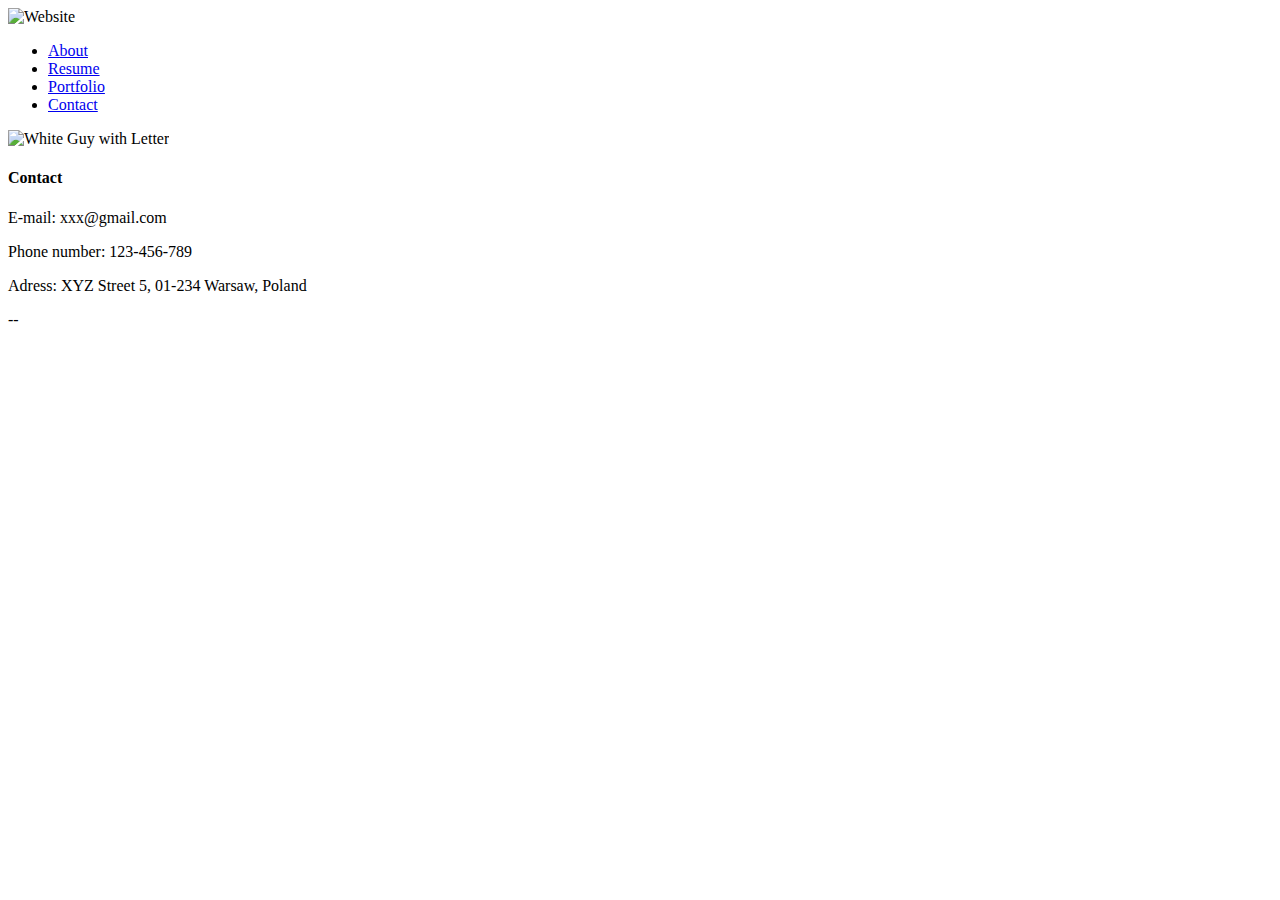
==== contact.html @ 0b5abcf1 "Create contact.html for my GitHub Pages" ====
<!DOCTYPE html>
<html>
<head>
	<link href="stylesheet.css" type="text/css" rel="stylesheet"/>
	<title>My Website</title>
</head>

<body>
	<div class="wrapper">
		<div class="header"><img style="width: 400px; height: 200px;" src="http://www.i4uinc.com/images/Buttons/website.png" alt="Website"/></div>
		<div class="line"></div>
			<div class="links">
				<div class="nav">
					<ul>
						<li><a href="index.html">About</a></li>
						<li><a href="resume.html">Resume</a></li>
						<li><a href="portfolio.html">Portfolio</a></li>
						<li><a href="contact.html">Contact</a></li>
					</ul>	
				</div>
			</div>
		<div class="line"></div>
		<div class="about">
			<div class="content">
				<img id="contentimg" style= "width: 70px; height: 70px;" src="http://www.infobaza.pl/img/uslugi/uslugi_technologie_fax_w180.jpg" alt="White Guy with Letter"/>
				<h4><strong>Contact</strong></h4>
				<p>E-mail: xxx@gmail.com</p>
				<p>Phone number: 123-456-789</p>
				<p>Adress: XYZ Street 5, 01-234 Warsaw, Poland</p>
			</div>
		</div>
	</div>
</body>
</html>--
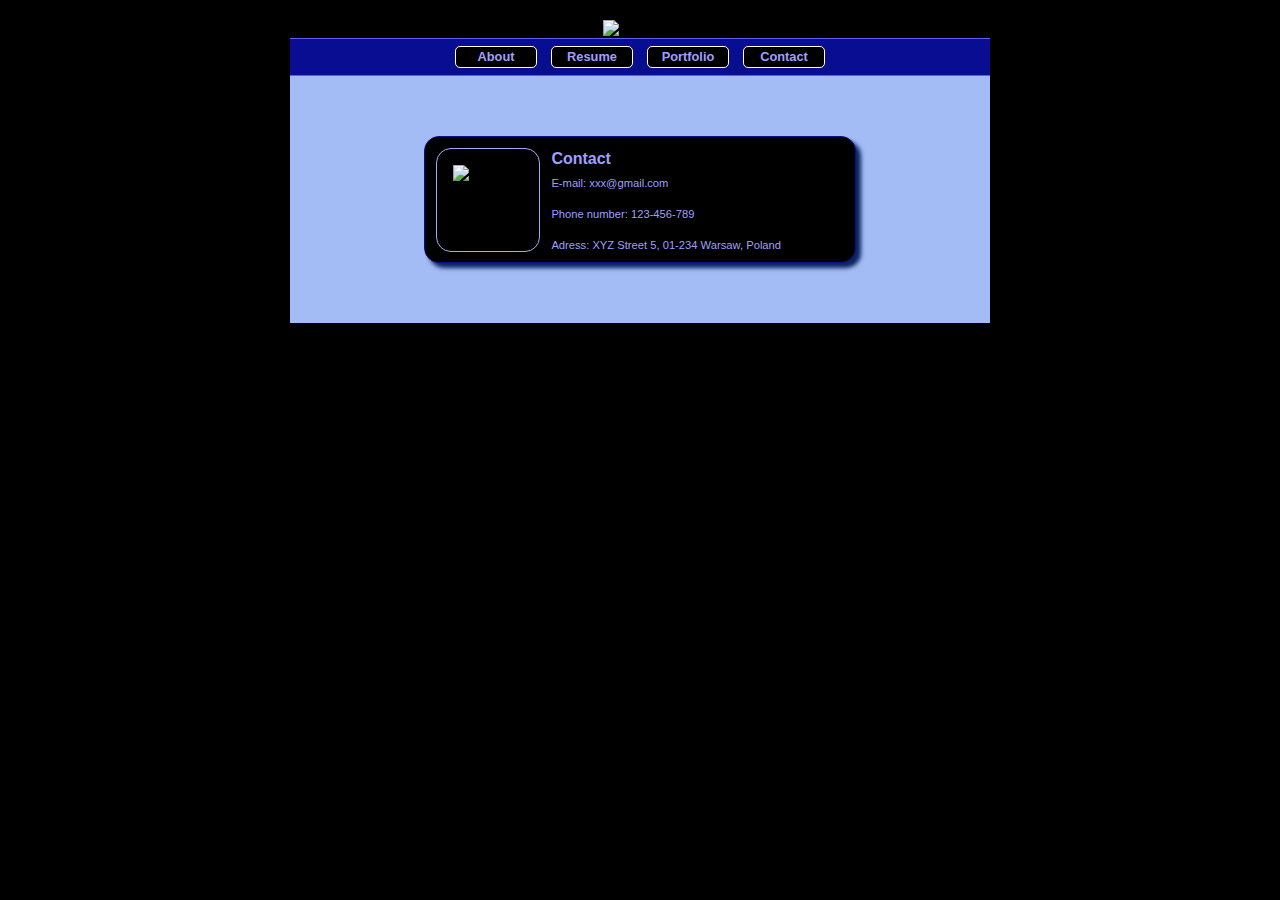
==== commit 2d7926f0: "Update contact.html" ====
--- a/contact.html
+++ b/contact.html
@@ -31,4 +31,4 @@
 		</div>
 	</div>
 </body>
-</html>--
+</html>
--- a/stylesheet.css
+++ b/stylesheet.css
@@ -0,0 +1,123 @@
+* {
+		margin: 0;
+		padding: 0;
+	}
+	
+	body {
+		font-family: Cambria, Verdana, sans-serif;
+		background-color: #000000;
+	}
+	
+	.wrapper {
+		width: 700px;
+		margin: 20px auto;
+	}
+	
+	.header {
+		width: 700px;
+		background-image: url("http://piekny.kolobrzeg.pl/wp-content/uploads/2013/06/morze-baltyckie.jpg");
+		text-align: center;
+		
+	}
+	
+	divheader img {
+		padding-top: 20px;
+		padding-bottom: 20px;
+	}
+	
+	.line {
+		width: 700px;
+		height: 1px;
+		background-color: #5a5ff5;
+	}
+	
+	.links {
+		width: 700px;
+		background-color: #090d91;
+	}
+	
+	.nav {
+		width: 384px;
+		background: #090d91;
+		height: 36px;
+		margin: 0 auto;
+	}
+	
+	ul {
+		list-style-type: none;
+	}
+	
+	li {
+		float: left;
+	}
+	
+	a {
+		display: block;
+		height: 20px;
+		line-height: 20px;
+		background-color: #000000;
+		width: 80px;
+		font-size: 0.8em;
+		font-weight: bold;
+		color: #9f9fff;
+		text-align: center;
+		text-decoration: none;
+		margin: 7px;
+		
+		/*Border Radius*/
+		border-radius: 5px;
+		border: 1px solid #ffffff;
+	}
+	
+	a:hover {
+		background-color: #565656;
+	}
+	
+	a:visited {
+		background-color: #565656;
+		color: #f3fdfc;
+		cursor: default;
+	}
+	
+	.about {
+		width: 700px;
+		background-color: #a3bcf6;
+		padding-top: 60px;
+		padding-bottom: 60px;
+	}
+	
+	.content {
+		width: 430px;
+		margin: 0 auto;
+		background-color: #000000;
+		border: 1px solid #090d91;
+		border-radius: 15px;
+		box-shadow: 5px 5px 4px #09245e;
+	}
+	
+	#contentimg{
+		width: 90px;
+		height: 123px;
+		float: left;
+		border: 1px solid #9fabf5;
+		padding: 16px;
+		margin: 0.7em; 
+		
+		/*Border Radius*/
+		border-radius: 15px;
+	}
+	
+	h4 {
+		color: #9f9fff;
+		padding-top: 0.8em;
+		padding-bottom: 0;
+		padding-left: 0;
+		padding-right: 0;
+	}
+	
+	p {
+		font-size: 0.7em;
+		color: #9f9fff;
+		padding: 0.7em;
+		line-height: 1.4em;
+	}
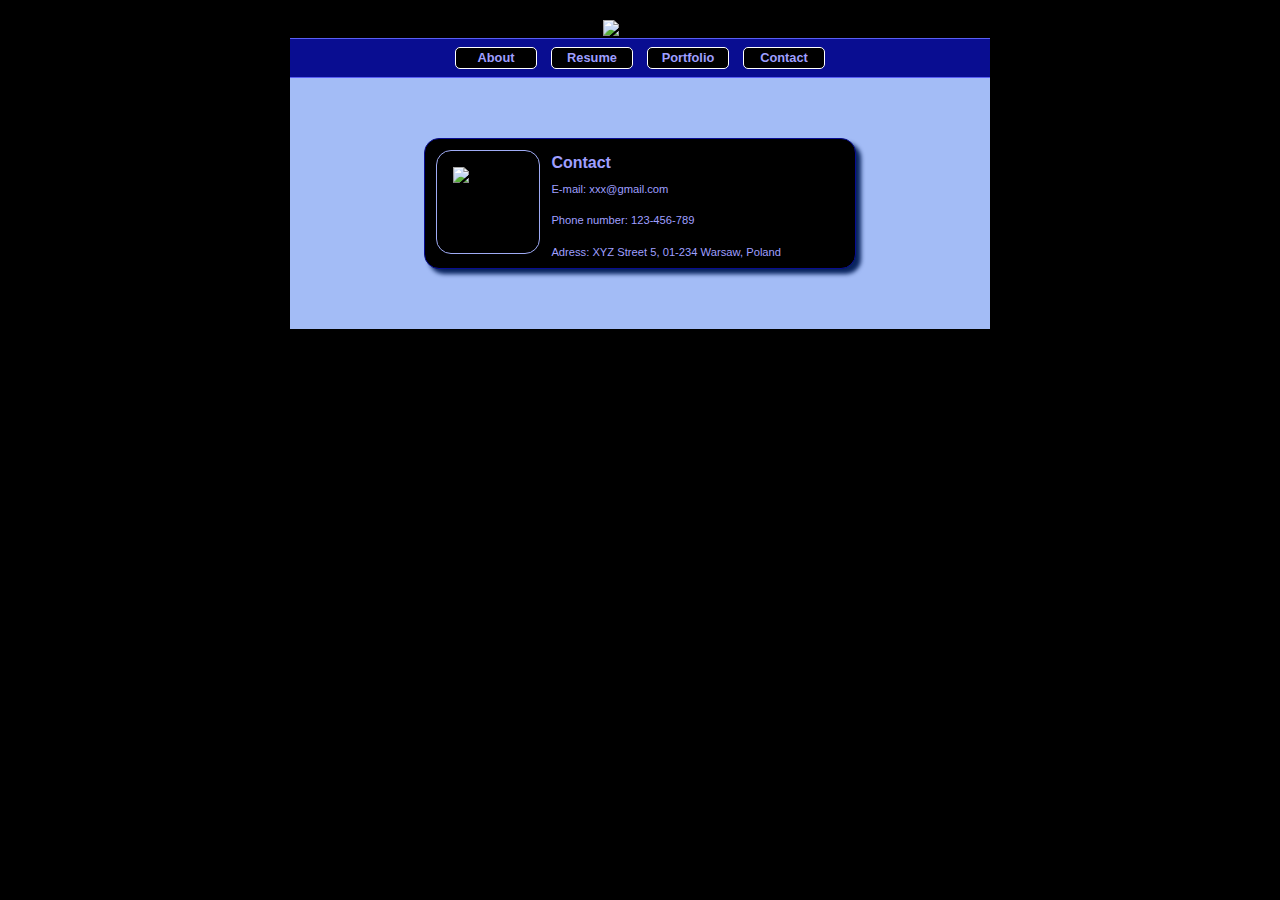
==== commit c3e34d4a: "Update contact.html" ====
--- a/contact.html
+++ b/contact.html
@@ -7,7 +7,7 @@
 
 <body>
 	<div class="wrapper">
-		<div class="header"><img style="width: 400px; height: 200px;" src="http://www.i4uinc.com/images/Buttons/website.png" alt="Website"/></div>
+		<div class="header"><img id="headerimg" src="http://www.i4uinc.com/images/Buttons/website.png" alt="Website"/></div>
 		<div class="line"></div>
 			<div class="links">
 				<div class="nav">
@@ -23,7 +23,7 @@
 		<div class="about">
 			<div class="content">
 				<img id="contentimg" style= "width: 70px; height: 70px;" src="http://www.infobaza.pl/img/uslugi/uslugi_technologie_fax_w180.jpg" alt="White Guy with Letter"/>
-				<h4><strong>Contact</strong></h4>
+				<p id="contenttitle"><strong>Contact</strong></p>
 				<p>E-mail: xxx@gmail.com</p>
 				<p>Phone number: 123-456-789</p>
 				<p>Adress: XYZ Street 5, 01-234 Warsaw, Poland</p>
--- a/stylesheet.css
+++ b/stylesheet.css
@@ -14,7 +14,6 @@
 	}
 	
 	.header {
-		width: 700px;
 		background-image: url("http://piekny.kolobrzeg.pl/wp-content/uploads/2013/06/morze-baltyckie.jpg");
 		text-align: center;
 		
@@ -25,15 +24,20 @@
 		padding-bottom: 20px;
 	}
 	
+	#headerimg {
+		height: 200px;
+	}
+	
 	.line {
-		width: 700px;
 		height: 1px;
 		background-color: #5a5ff5;
 	}
 	
 	.links {
-		width: 700px;
 		background-color: #090d91;
+		border-top: 1px solid #090d91;
+		border-bottom: 1px solid #090d91;
+		
 	}
 	
 	.nav {
@@ -80,7 +84,6 @@
 	}
 	
 	.about {
-		width: 700px;
 		background-color: #a3bcf6;
 		padding-top: 60px;
 		padding-bottom: 60px;
@@ -107,8 +110,9 @@
 		border-radius: 15px;
 	}
 	
-	h4 {
+	#contenttitle {
 		color: #9f9fff;
+		font-size: 1em;
 		padding-top: 0.8em;
 		padding-bottom: 0;
 		padding-left: 0;
